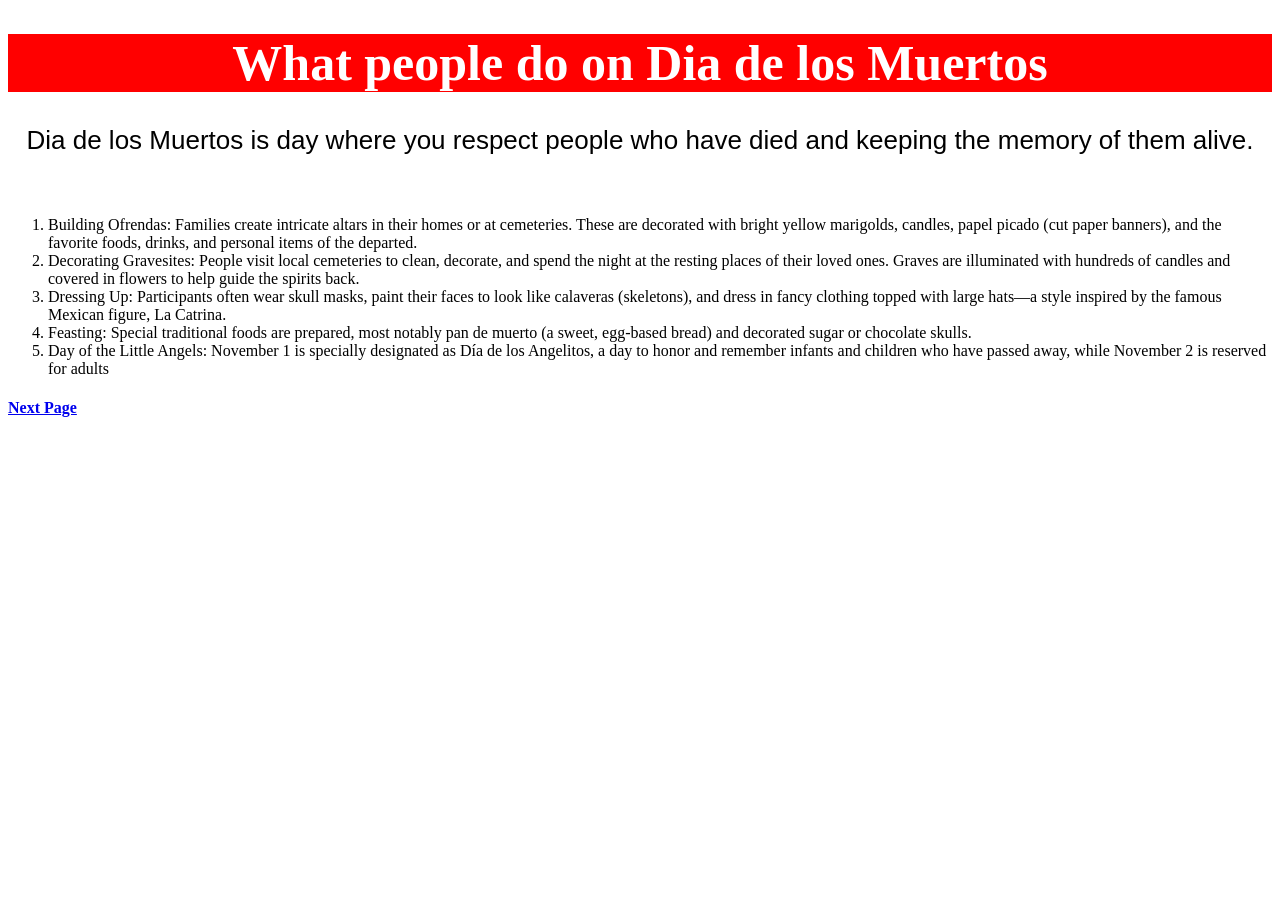
==== whatpeopledo.html @ 281d6b5d "Add files via upload" ====
<!DOCTYPE html>
<html>
  <head>
    <link rel="stylesheet" href="mexico.css">
  </head>
  <body>
    <h1>What people do on Dia de los Muertos</h1>
    
    <p>Dia de los Muertos is day where you respect people who have died and keeping the memory of them alive.</p>
    <img>
    
    <ol>
      <li>Building Ofrendas: Families create intricate altars in their homes or at cemeteries. These are decorated with bright yellow marigolds, candles, papel picado (cut paper banners), and the favorite foods, drinks, and personal items of the departed.</li>
      <li>Decorating Gravesites: People visit local cemeteries to clean, decorate, and spend the night at the resting places of their loved ones. Graves are illuminated with hundreds of candles and covered in flowers to help guide the spirits back.</li>
      <li>Dressing Up: Participants often wear skull masks, paint their faces to look like calaveras (skeletons), and dress in fancy clothing topped with large hats—a style inspired by the famous Mexican figure, La Catrina.</li>
      <li>Feasting: Special traditional foods are prepared, most notably pan de muerto (a sweet, egg-based bread) and decorated sugar or chocolate skulls.</li>
      <li>Day of the Little Angels: November 1 is specially designated as Día de los Angelitos, a day to honor and remember infants and children who have passed away, while November 2 is reserved for adults</li>
    </ol>

    <h4><a href="food.html">Next Page</a></h4>
  </body>
</html>
---- mexico.css ----
body {
    background: white;
    color: black;
  }
  h1 {
    color: white;
    font-size: 50px;
    text-align: center;
    background-color: red;
  }
  
  p {
    font-size: 26px;
    text-align: center;
    font-family:'Gill Sans', 'Gill Sans MT', Calibri, 'Trebuchet MS', sans-serif
  }
  
  hr {
    resize: inherit
  }
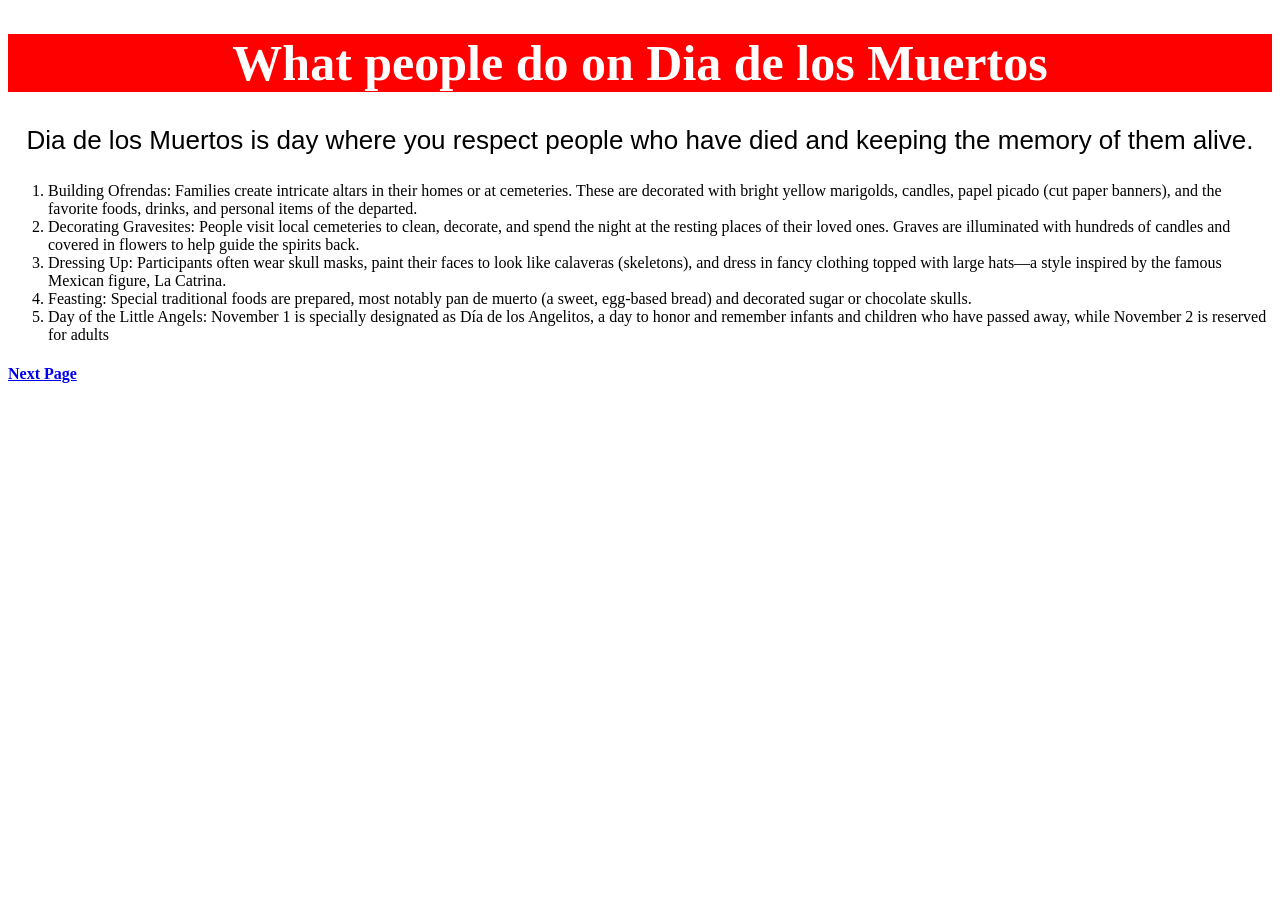
==== commit df7aafe9: "Update whatpeopledo.html" ====
--- a/whatpeopledo.html
+++ b/whatpeopledo.html
@@ -7,7 +7,7 @@
     <h1>What people do on Dia de los Muertos</h1>
     
     <p>Dia de los Muertos is day where you respect people who have died and keeping the memory of them alive.</p>
-    <img>
+    
     
     <ol>
       <li>Building Ofrendas: Families create intricate altars in their homes or at cemeteries. These are decorated with bright yellow marigolds, candles, papel picado (cut paper banners), and the favorite foods, drinks, and personal items of the departed.</li>
